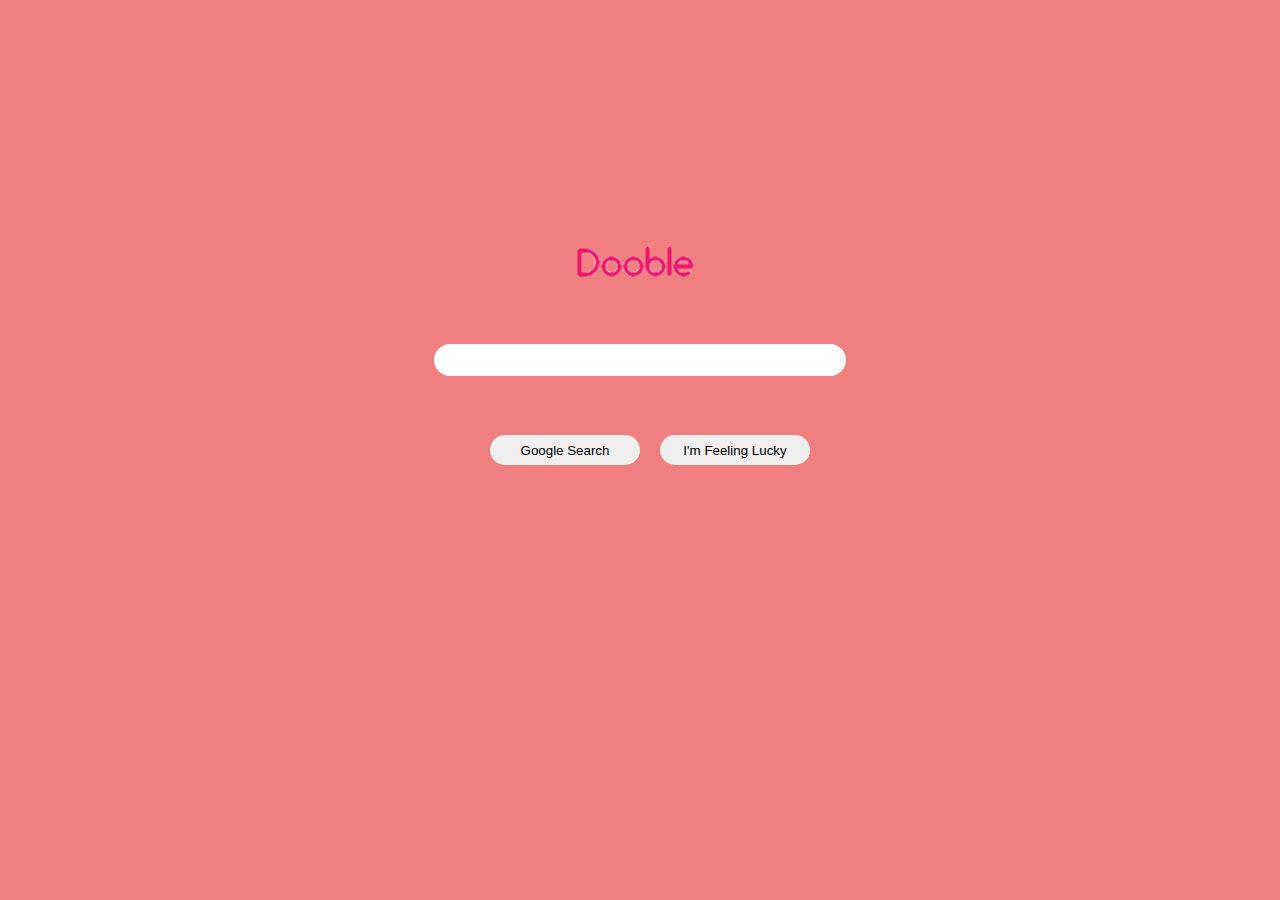
==== index.html @ 9ca9389f "Add files via upload" ====
<!DOCTYPE html>
<html lang="en">
    <head>
        <title>Search</title>
        <link rel="stylesheet" href="style.css">
    </head>
    <body>
        <div id="logo">
            <image src="dooble.png"></image>
        </div>
        <form action="https://google.com/search">
            <input type="text" name="q" id="search-field">
            <br>
            <input type="submit" value="Google Search" id="submit-btn">
            <input type="submit" value="I'm Feeling Lucky" id="lucky-btn">
        </form>
    </body>
</html>
---- style.css ----
body {
    background-color: lightcoral;

}

#logo {
    position: absolute;
    top: 30%;
    left: 50%;
    -ms-transform: translate(-50%, -50%);
    transform: translate(-50%, -50%);
}

#search-field {
    width: 400px;
    height: 30px;
    padding-left: 10px;
    margin: 0;
    position: absolute;
    top: 40%;
    left: 50%;
    -ms-transform: translate(-50%, -50%);
    transform: translate(-50%, -50%)
}

input[type="submit"] {
    border: none;
    border-radius: 20px;
}

input[type="text"] {
    border: none;
    border-radius: 20px;
}

#submit-btn {
    width: 150px;
    height: 30px;
    margin-right: 20px;
    position: absolute;
    top: 50%;
    left: 50%;
    -ms-transform: translate(-50%, -50%);
    transform: translate(-100%, -50%);
}

#lucky-btn {
    width: 150px;
    height: 30px;
    margin-left: 20px;
    position: absolute;
    top: 50%;
    left: 50%;
    -ms-transform: translate(-50%, -50%);
    transform: translate(-0%, -50%);
}
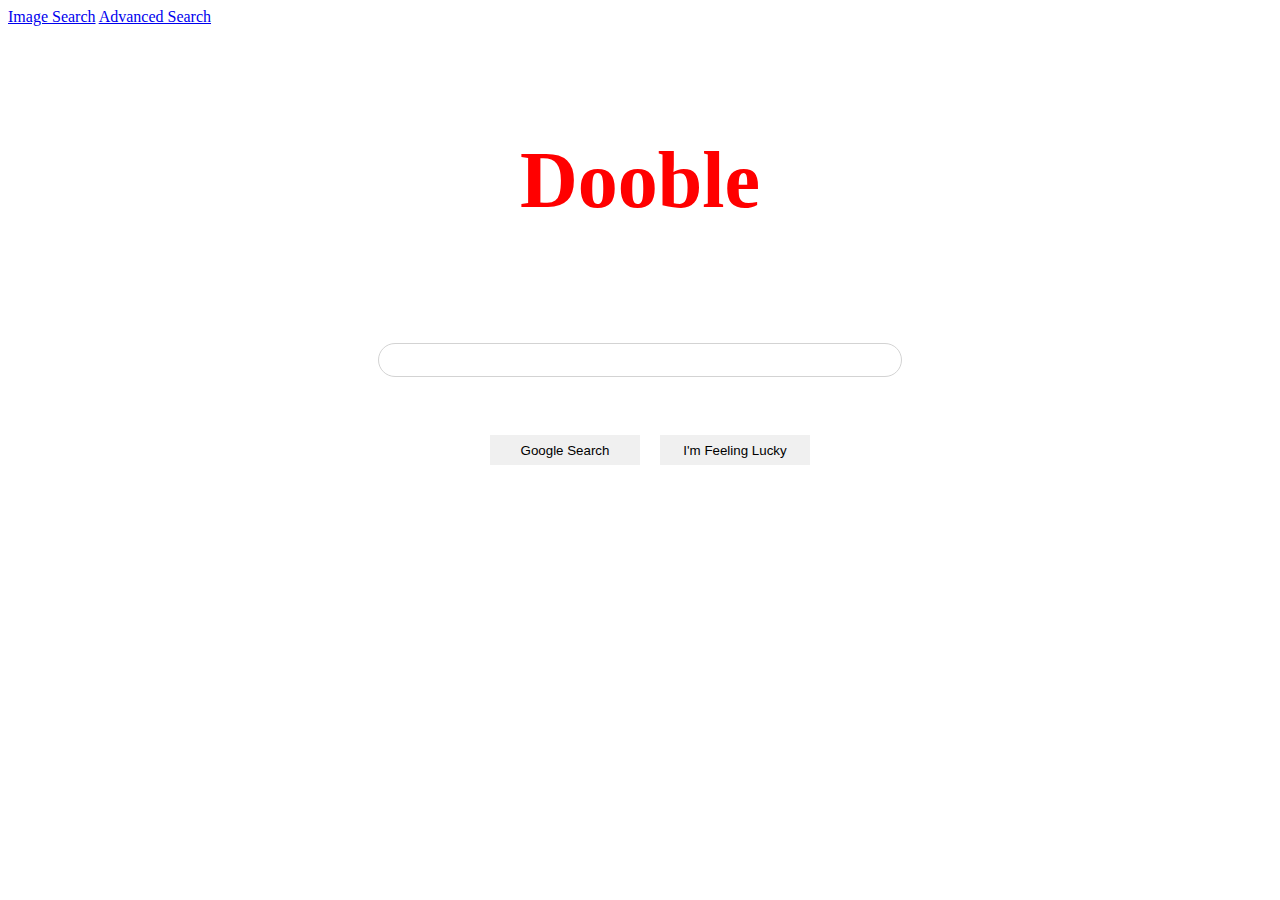
==== commit dcb0c4f3: "First Commit" ====
--- a/index.html
+++ b/index.html
@@ -5,8 +5,12 @@
         <link rel="stylesheet" href="style.css">
     </head>
     <body>
+        <div>
+            <a href="image-search.html">Image Search</a>
+            <a href="adv-search.html">Advanced Search</a>
+        </div>
         <div id="logo">
-            <image src="dooble.png"></image>
+            <h1>Dooble</h1>
         </div>
         <form action="https://google.com/search">
             <input type="text" name="q" id="search-field">
--- a/style.css
+++ b/style.css
@@ -1,20 +1,22 @@
 body {
-    background-color: lightcoral;
+
 
 }
 
 #logo {
     position: absolute;
-    top: 30%;
+    top: 20%;
     left: 50%;
     -ms-transform: translate(-50%, -50%);
     transform: translate(-50%, -50%);
+    color:red;
+    font-size: 40px;
 }
 
 #search-field {
-    width: 400px;
+    width: 500px;
     height: 30px;
-    padding-left: 10px;
+    padding-left: 20px;
     margin: 0;
     position: absolute;
     top: 40%;
@@ -23,15 +25,28 @@
     transform: translate(-50%, -50%)
 }
 
-input[type="submit"] {
-    border: none;
+
+input[type="text"] {
+    border: 1px solid lightgrey;
     border-radius: 20px;
 }
 
-input[type="text"] {
+input[type="text"]:hover {
+    box-shadow: 0px 0px 5px lightgrey;
+}
+
+
+
+input[type="submit"] {
     border: none;
-    border-radius: 20px;
+    background-color: rgb(240, 240, 240);
+
 }
+
+input[type="submit"]:hover {
+    box-shadow: 0px 0px 3px grey;
+}
+
 
 #submit-btn {
     width: 150px;
@@ -44,6 +59,7 @@
     transform: translate(-100%, -50%);
 }
 
+
 #lucky-btn {
     width: 150px;
     height: 30px;
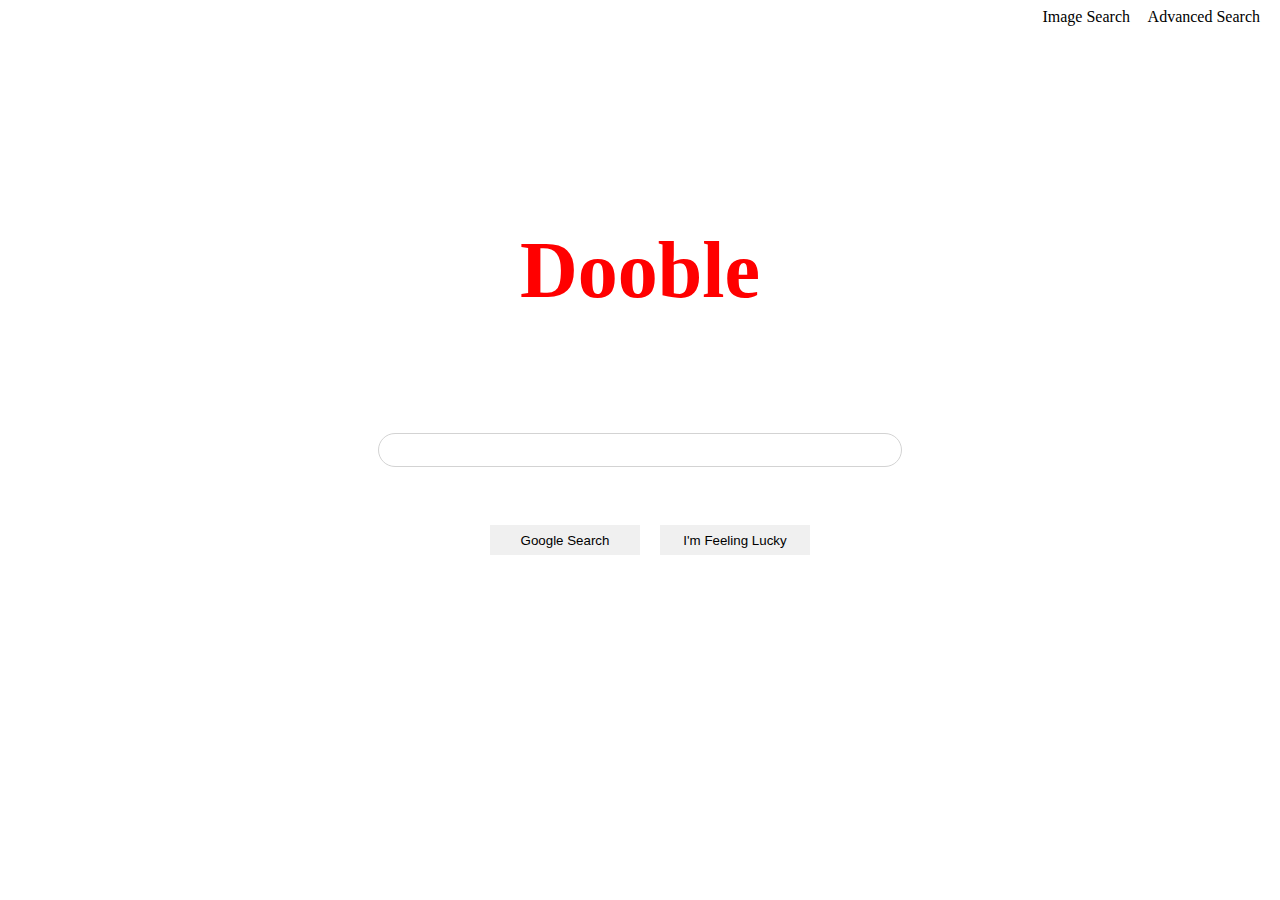
==== commit 7c3e150b: "First Commit" ====
--- a/index.html
+++ b/index.html
@@ -5,9 +5,9 @@
         <link rel="stylesheet" href="style.css">
     </head>
     <body>
-        <div>
-            <a href="image-search.html">Image Search</a>
-            <a href="adv-search.html">Advanced Search</a>
+        <div id="header">
+            <a href="image-search.html" id="image-search">Image Search</a>
+            <a href="adv-search.html" id="adv-search">Advanced Search</a>
         </div>
         <div id="logo">
             <h1>Dooble</h1>
--- a/style.css
+++ b/style.css
@@ -1,11 +1,8 @@
-body {
 
-
-}
 
 #logo {
     position: absolute;
-    top: 20%;
+    top: 30%;
     left: 50%;
     -ms-transform: translate(-50%, -50%);
     transform: translate(-50%, -50%);
@@ -19,7 +16,7 @@
     padding-left: 20px;
     margin: 0;
     position: absolute;
-    top: 40%;
+    top: 50%;
     left: 50%;
     -ms-transform: translate(-50%, -50%);
     transform: translate(-50%, -50%)
@@ -53,9 +50,8 @@
     height: 30px;
     margin-right: 20px;
     position: absolute;
-    top: 50%;
+    top: 60%;
     left: 50%;
-    -ms-transform: translate(-50%, -50%);
     transform: translate(-100%, -50%);
 }
 
@@ -65,8 +61,29 @@
     height: 30px;
     margin-left: 20px;
     position: absolute;
-    top: 50%;
+    top: 60%;
     left: 50%;
-    -ms-transform: translate(-50%, -50%);
     transform: translate(-0%, -50%);
+}
+
+#header {
+    width: 100%;
+    display:flexbox;
+}
+
+a {
+    color: black;
+    text-decoration: none;
+    font-family: Calibri;
+    padding-left: 15px;
+}
+
+#image-search {
+    position: absolute;
+    right: 150px;
+}
+
+#adv-search {
+    position: absolute;
+    right: 20px
 }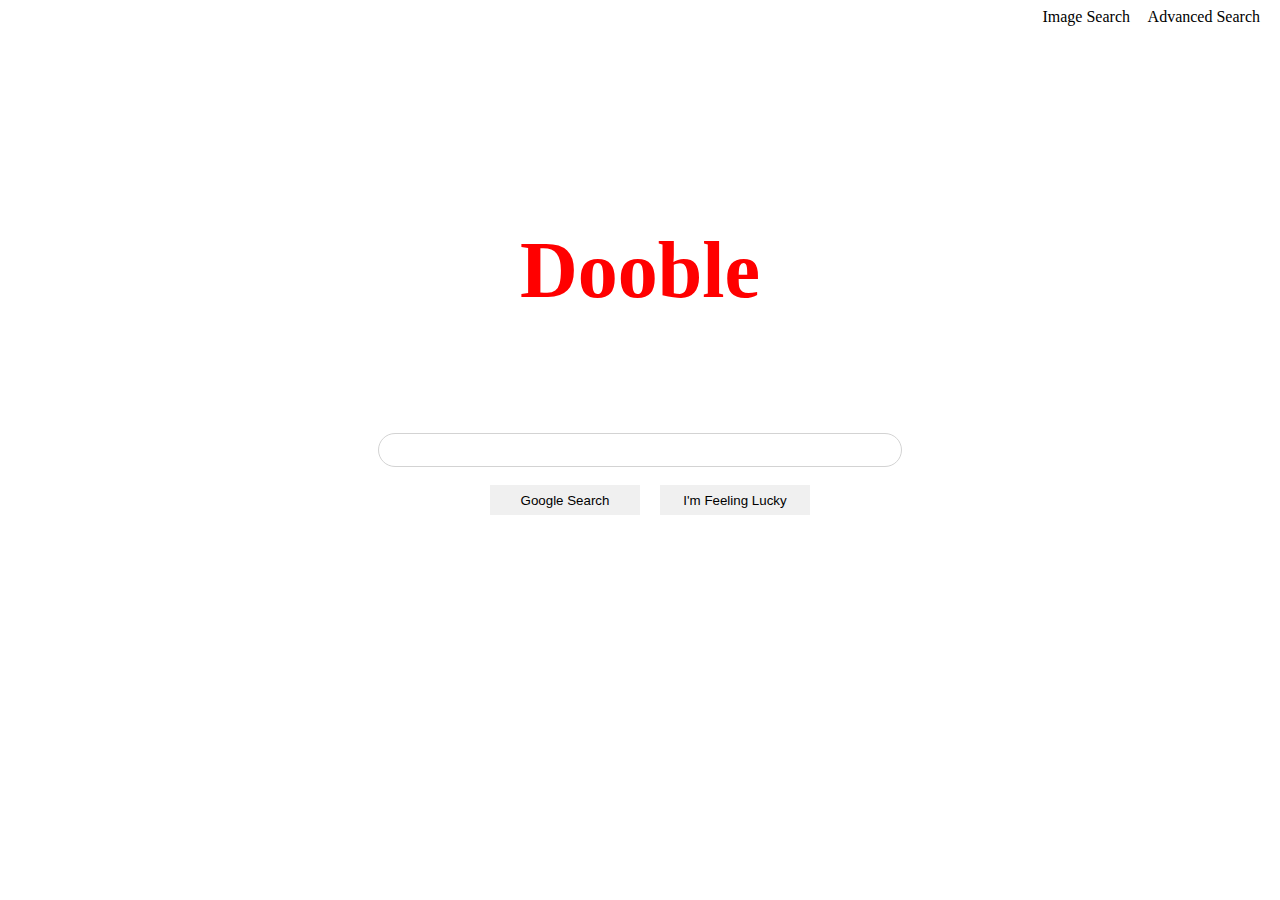
==== commit 20aa7e63: ""Image Search and Adv Search pages modified"" ====
--- a/index.html
+++ b/index.html
@@ -9,14 +9,14 @@
             <a href="image-search.html" id="image-search">Image Search</a>
             <a href="adv-search.html" id="adv-search">Advanced Search</a>
         </div>
-        <div id="logo">
+        <div class="logo">
             <h1>Dooble</h1>
         </div>
         <form action="https://google.com/search">
-            <input type="text" name="q" id="search-field">
-            <br>
-            <input type="submit" value="Google Search" id="submit-btn">
-            <input type="submit" value="I'm Feeling Lucky" id="lucky-btn">
+                <input type="text" name="q" class="search-field">
+                <br>
+                <input type="submit" value="Google Search" id="submit-btn">
+                <input type="submit" value="I'm Feeling Lucky" id="lucky-btn">
         </form>
     </body>
 </html>
--- a/style.css
+++ b/style.css
@@ -1,6 +1,4 @@
-
-
-#logo {
+.logo {
     position: absolute;
     top: 30%;
     left: 50%;
@@ -10,7 +8,8 @@
     font-size: 40px;
 }
 
-#search-field {
+
+.search-field {
     width: 500px;
     height: 30px;
     padding-left: 20px;
@@ -28,10 +27,10 @@
     border-radius: 20px;
 }
 
+
 input[type="text"]:hover {
     box-shadow: 0px 0px 5px lightgrey;
 }
-
 
 
 input[type="submit"] {
@@ -39,6 +38,7 @@
     background-color: rgb(240, 240, 240);
 
 }
+
 
 input[type="submit"]:hover {
     box-shadow: 0px 0px 3px grey;
@@ -50,7 +50,8 @@
     height: 30px;
     margin-right: 20px;
     position: absolute;
-    top: 60%;
+    top: 50%;
+    margin-top: 50px;
     left: 50%;
     transform: translate(-100%, -50%);
 }
@@ -61,15 +62,32 @@
     height: 30px;
     margin-left: 20px;
     position: absolute;
-    top: 60%;
+    top: 50%;
+    margin-top: 50px;
     left: 50%;
     transform: translate(-0%, -50%);
 }
+
+
+#img-search-btn {
+    width: 150px;
+    height: 30px;
+    margin-right: 20px;
+    position: absolute;
+    top: 50%;
+    margin-top: 50px;
+    left: 50%;
+    transform: translate(-50%, -50%);
+
+
+}
+
 
 #header {
     width: 100%;
     display:flexbox;
 }
+
 
 a {
     color: black;
@@ -78,12 +96,20 @@
     padding-left: 15px;
 }
 
+
 #image-search {
     position: absolute;
     right: 150px;
 }
 
+
 #adv-search {
     position: absolute;
     right: 20px
+}
+
+
+.back {
+    position: absolute;
+    right: 20px;
 }